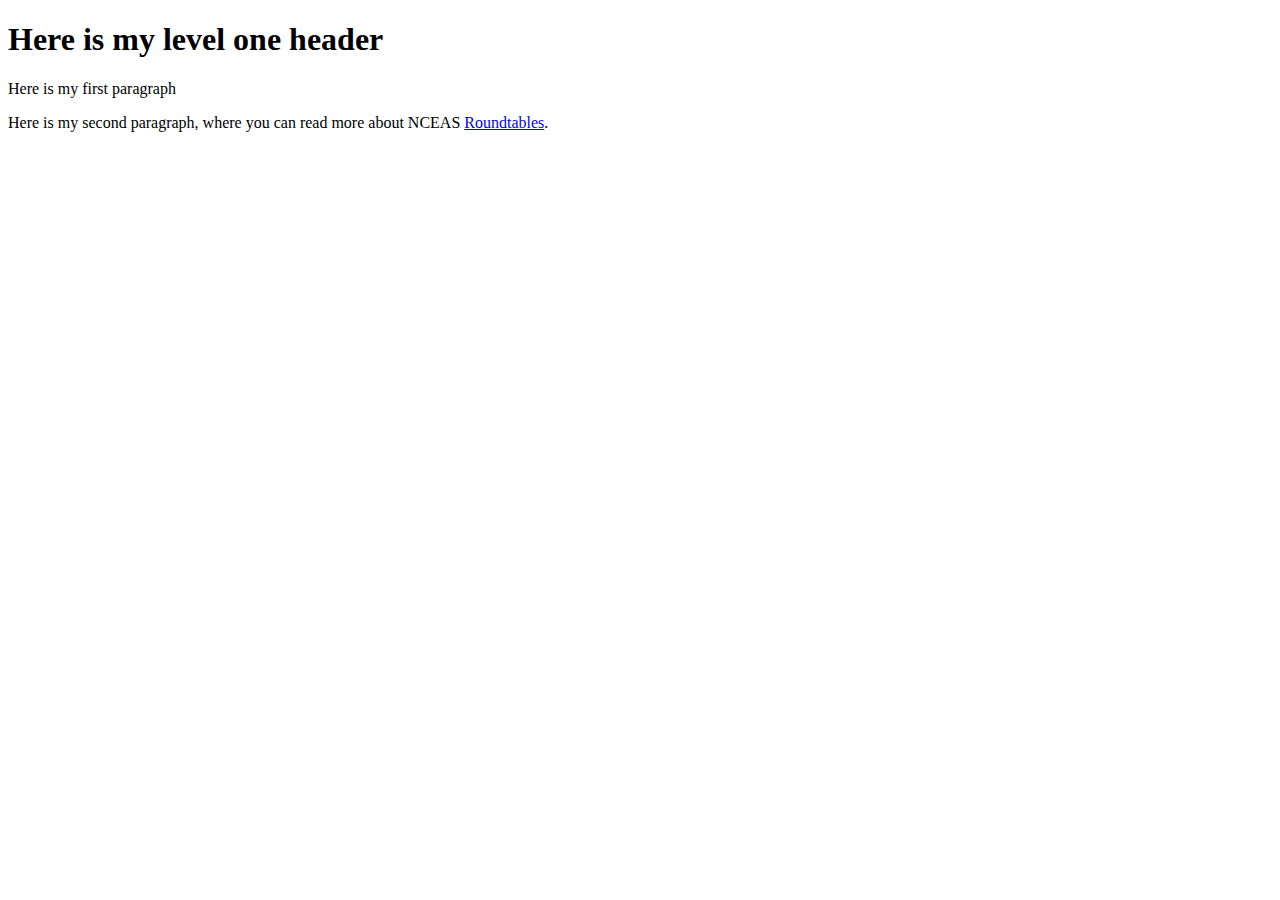
==== practice-files/practice-html.html @ d5e3d471 "renamed files/folders" ====
<!DOCTYPE html> <!-- All HTML docs start with a doc type declaration-->
<html> <!-- This tag represents the root of the HTML doc -->
<head>
 <!-- Write any metadata about the HTML doc here (inluding the link to an external CSS file) -->
</head>
<body> 
  <!-- Write all the contents of the HTML doc here -->
  <h1>Here is my level one header</h1>
  <p>Here is my first paragraph</p>
  <p>Here is my second paragraph, where you can read more about NCEAS <a href="https://www.nceas.ucsb.edu/roundtable">Roundtables</a>.</p>
</body>
</html>
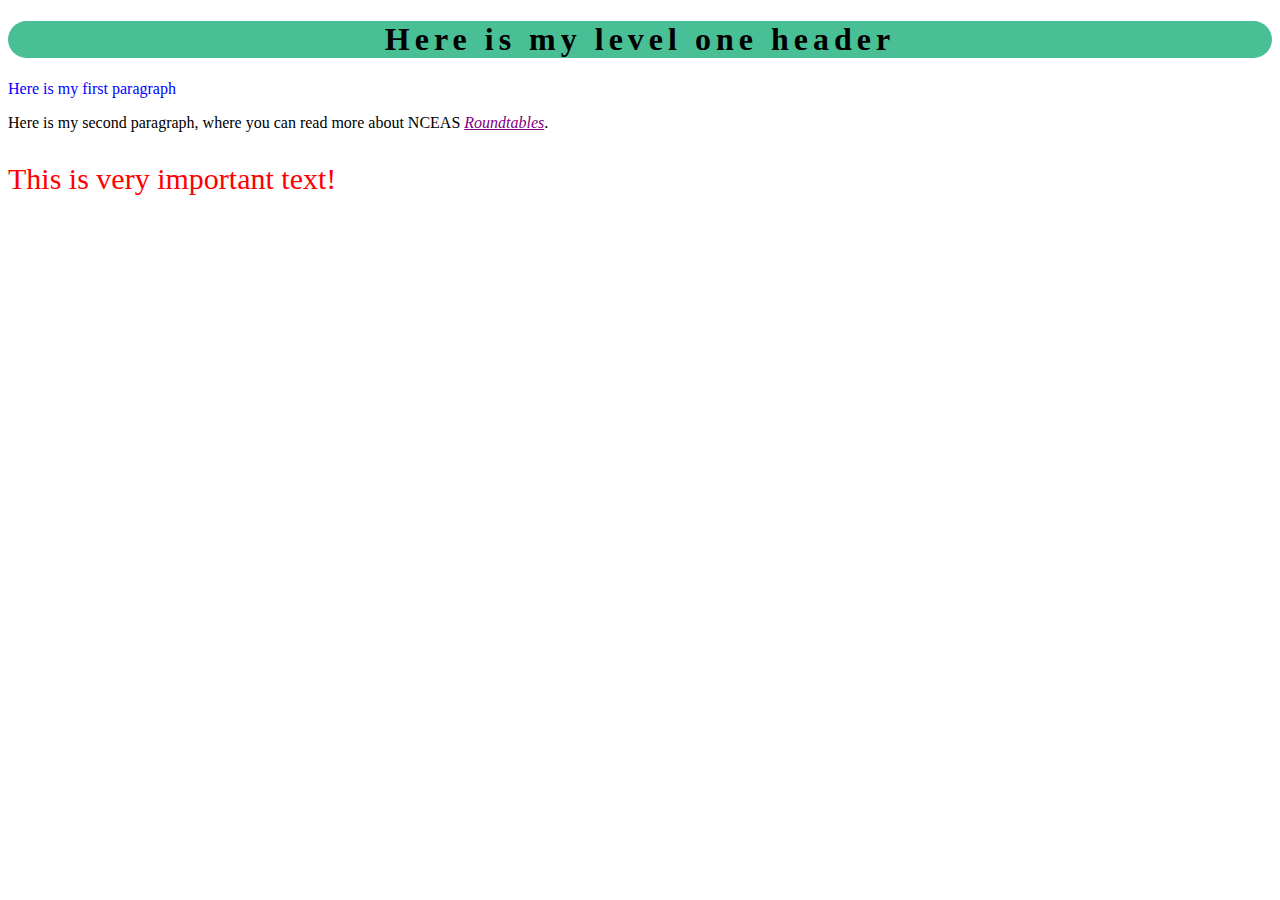
==== commit d828c1d9: "new practice files" ====
--- a/practice-files/practice-html.html
+++ b/practice-files/practice-html.html
@@ -2,11 +2,13 @@
 <html> <!-- This tag represents the root of the HTML doc -->
 <head>
  <!-- Write any metadata about the HTML doc here (inluding the link to an external CSS file) -->
+<link rel="stylesheet" href="practice-styles.css">
 </head>
 <body> 
   <!-- Write all the contents of the HTML doc here -->
   <h1>Here is my level one header</h1>
-  <p>Here is my first paragraph</p>
+  <p class="blue-text">Here is my first paragraph</p>
   <p>Here is my second paragraph, where you can read more about NCEAS <a href="https://www.nceas.ucsb.edu/roundtable">Roundtables</a>.</p>
+  <p class="important-text">This is very important text!</p>
 </body>
 </html>--- a/practice-files/practice-styles.css
+++ b/practice-files/practice-styles.css
@@ -0,0 +1,46 @@
+/*-- scss:rules --*/
+
+/* style level one headers */
+h1 {
+  background-color: #49bf96;
+  border-radius: 25px;
+  letter-spacing: 5px;
+  text-align: center;
+}
+
+/* purple italicized hyperlinks */
+a {
+  color: purple;
+  font-style: italic;
+}
+
+/* unvisited link 
+a:link {
+  color: red;
+}*/
+
+/* visited link 
+a:visited {
+  color: green;
+}*/
+
+/* mouse over link 
+a:hover {
+  color: hotpink;
+}*/
+
+/* selected link 
+a:active {
+  color: blue;
+}*/
+
+/* blue text */
+.blue-text {
+  color: blue;
+}
+
+/* large red text */
+.important-text{
+  color: red;
+  font-size: 30px;
+}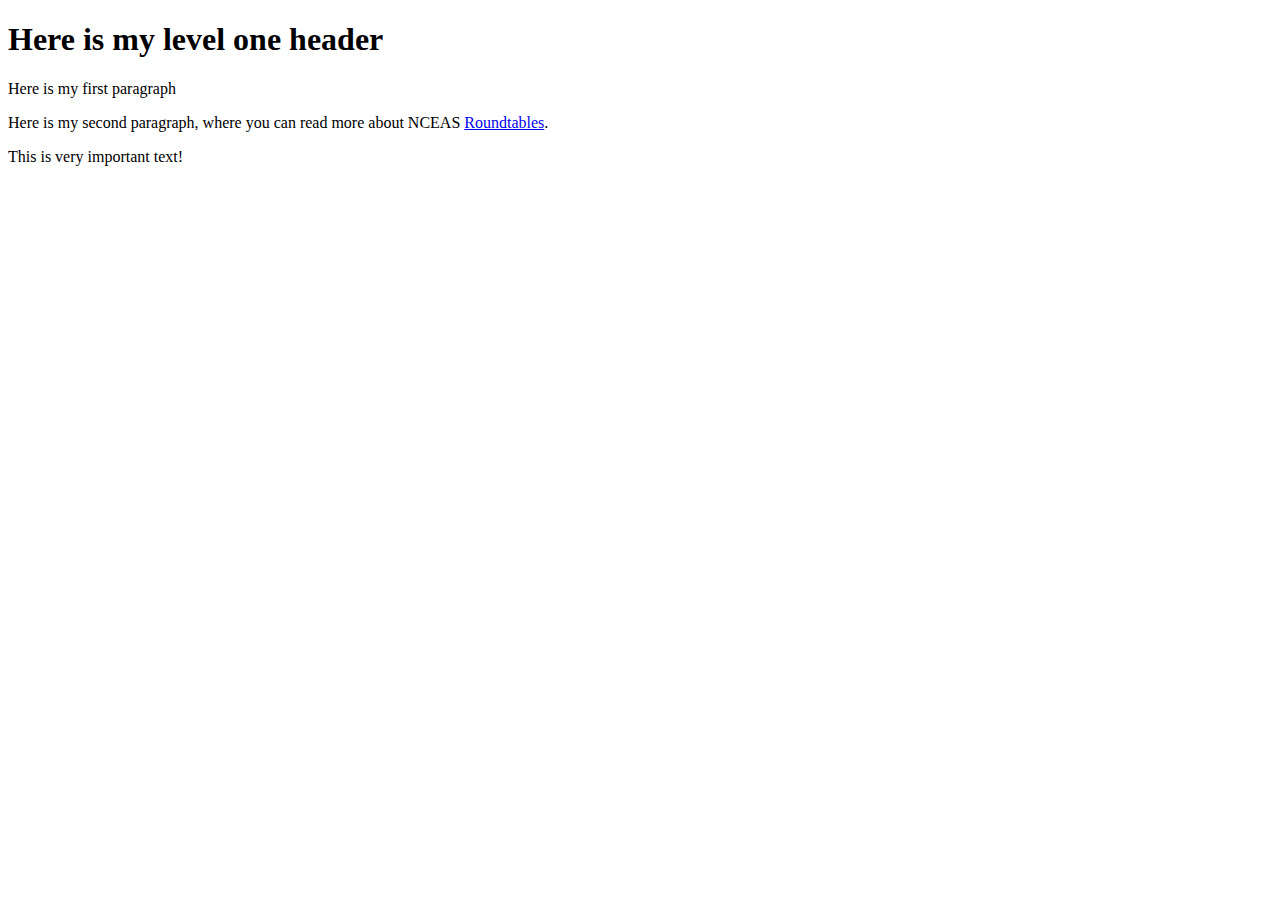
==== commit 5e6154f2: "updates to practice files; report KEY" ====
--- a/practice-files/practice-html.html
+++ b/practice-files/practice-html.html
@@ -2,13 +2,12 @@
 <html> <!-- This tag represents the root of the HTML doc -->
 <head>
  <!-- Write any metadata about the HTML doc here (inluding the link to an external CSS file) -->
-<link rel="stylesheet" href="practice-styles.css">
 </head>
 <body> 
   <!-- Write all the contents of the HTML doc here -->
   <h1>Here is my level one header</h1>
-  <p class="blue-text">Here is my first paragraph</p>
+  <p>Here is my first paragraph</p>
   <p>Here is my second paragraph, where you can read more about NCEAS <a href="https://www.nceas.ucsb.edu/roundtable">Roundtables</a>.</p>
-  <p class="important-text">This is very important text!</p>
+  <p>This is very important text!</p>
 </body>
 </html>